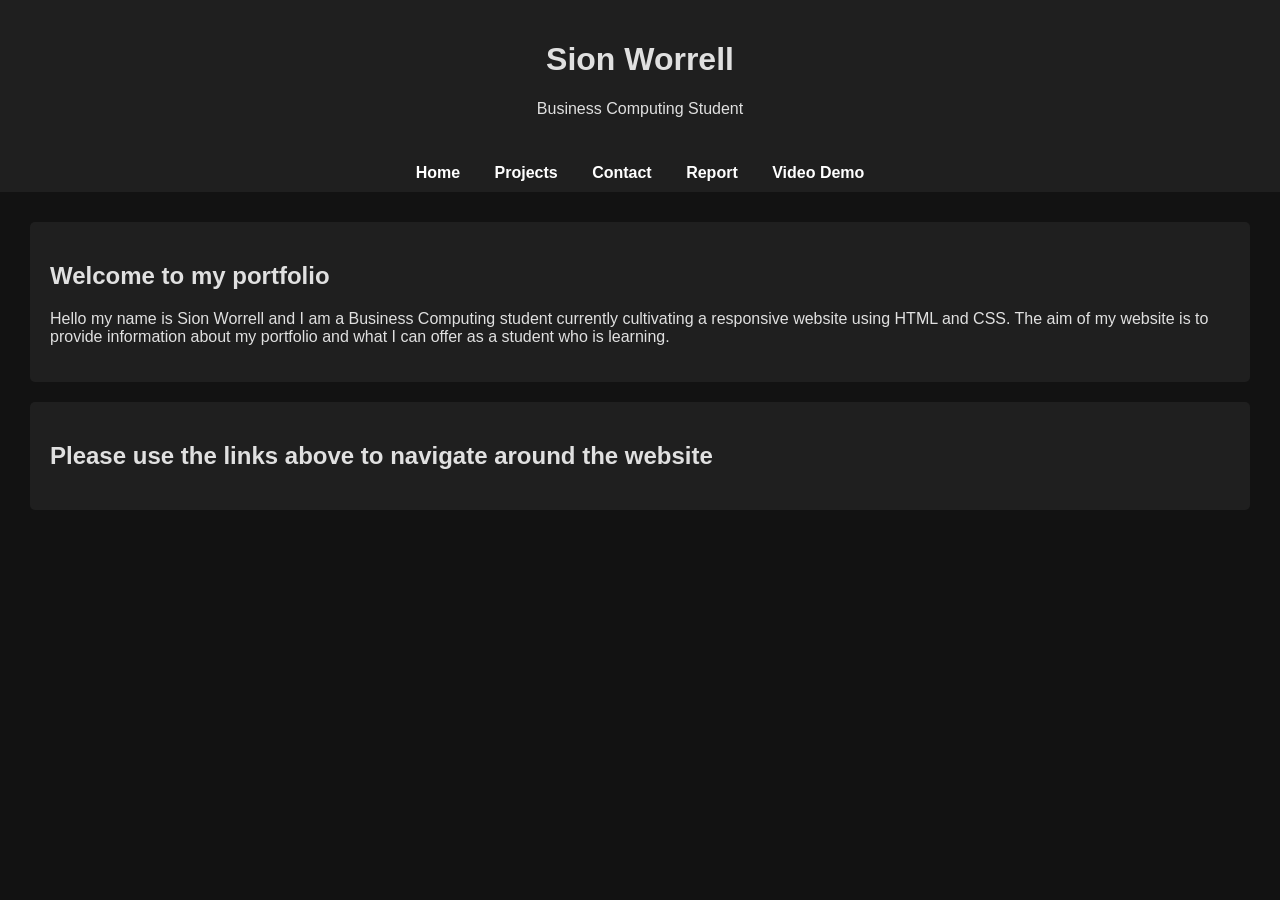
==== index.html @ fe0d5fe1 "first commit" ====
<!DOCTYPE html>
<html lang="en">
<head>
<meta charset="UTF-8">
<title>Sions Portfolio</title>

<style>
body {
    margin: 0;
    font-family: Arial, Helvetica, sans-serif;
    background-color: #121212;
    color: #e0e0e0;
}

header {
    background-color: #1f1f1f;
    padding: 20px;
    text-align: center;
}

nav {
    background-color: #1f1f1f;
    padding: 10px;
    text-align: center;
}

nav a {
    margin: 0 15px;
    text-decoration: none;
    font-weight: bold;
    color: white;
}

nav a:hover {
    color: #bb86fc;
}

.container {
    padding: 30px;
}

.card {
    background: #1f1f1f;
    padding: 20px;
    margin-bottom: 20px;
    border-radius: 5px;
}
</style>

</head>

<body>

<header>
<h1>Sion Worrell</h1>
<p>Business Computing Student</p>
</header>

<nav>
<a href="index.html">Home</a>
<a href="projects.html">Projects</a>
<a href="contact.html">Contact</a>
<a href="report.html">Report</a>
<a href="videodemo.html">Video Demo</a>
</nav>

<div class="container">

<div class="card">
<h2>Welcome to my portfolio</h2>
<p>
Hello my name is Sion Worrell and I am a Business Computing student currently cultivating a responsive website using HTML and CSS. The aim of my website is to provide information about my portfolio and what I can offer as a student who is learning.
</p>
</div>

<div class="card">
<h2>Please use the links above to navigate around the website</h2>
</div>

</div>

</body>
</html>
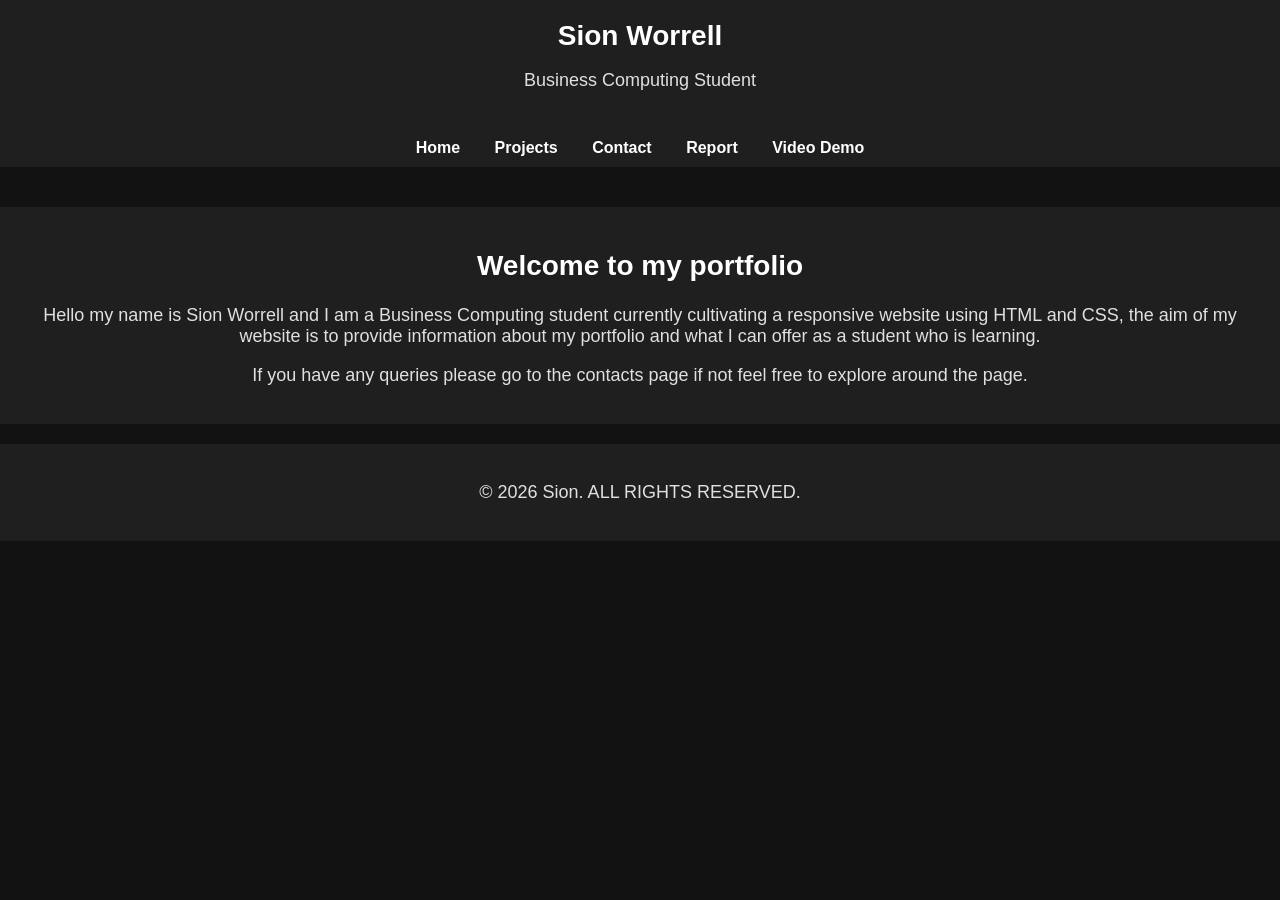
==== commit ad243198: "update" ====
--- a/index.html
+++ b/index.html
@@ -4,48 +4,7 @@
 <meta charset="UTF-8">
 <title>Sions Portfolio</title>
 
-<style>
-body {
-    margin: 0;
-    font-family: Arial, Helvetica, sans-serif;
-    background-color: #121212;
-    color: #e0e0e0;
-}
-
-header {
-    background-color: #1f1f1f;
-    padding: 20px;
-    text-align: center;
-}
-
-nav {
-    background-color: #1f1f1f;
-    padding: 10px;
-    text-align: center;
-}
-
-nav a {
-    margin: 0 15px;
-    text-decoration: none;
-    font-weight: bold;
-    color: white;
-}
-
-nav a:hover {
-    color: #bb86fc;
-}
-
-.container {
-    padding: 30px;
-}
-
-.card {
-    background: #1f1f1f;
-    padding: 20px;
-    margin-bottom: 20px;
-    border-radius: 5px;
-}
-</style>
+<link rel="stylesheet" href="style.css">
 
 </head>
 
@@ -64,20 +23,22 @@
 <a href="videodemo.html">Video Demo</a>
 </nav>
 
-<div class="container">
+<div class="container"></div>
 
-<div class="card">
-<h2>Welcome to my portfolio</h2>
-<p>
-Hello my name is Sion Worrell and I am a Business Computing student currently cultivating a responsive website using HTML and CSS. The aim of my website is to provide information about my portfolio and what I can offer as a student who is learning.
+<div class="div">
+    <h2>Welcome to my portfolio</h2>
+    <p>
+Hello my name is Sion Worrell and I am a Business Computing student currently cultivating a responsive website using HTML and CSS, the aim of my website is to provide information about my portfolio and what I can offer as a student who is learning.
 </p>
+<p> If you have any queries please go to the contacts page if not feel free to explore around the page.</p>
 </div>
 
-<div class="card">
-<h2>Please use the links above to navigate around the website</h2>
-</div>
 
-</div>
+
+<div class="div">
+<footer class="footer">
+    <p>&copy; 2026 Sion. ALL RIGHTS RESERVED.</p>
+</footer>
 
 </body>
 </html>
--- a/style.css
+++ b/style.css
@@ -0,0 +1,116 @@
+
+
+
+
+body {
+    margin: 0;
+    font-family: Arial, Helvetica, sans-serif;
+    background-color: #121212;
+    color: #e0e0e0;
+}
+p {
+    font-size : 18px;
+    text-align: center;
+}
+/* HEADER AND NAVIGATION */
+header {
+    background-color: #1f1f1f;
+    padding: 20px;
+    text-align: center;
+}
+
+h1 {
+    font-size : 28px;
+    margin: 0;
+    color: #ffffff;
+}
+h2 {
+    font-size: 28px;
+    text-align: center;
+    color: #ffffff;
+}
+h3 {
+    font-size: 28px;
+    text-align: center;
+    color: #ffffff;
+}
+
+/* LOGO STYLING OF NAVIGATION */
+nav {
+    background-color: #1f1f1f;
+    padding: 10px;
+    text-align: center;
+}
+/* NAVIGATION LINKS */
+nav a {
+    margin: 0 15px;
+    text-decoration: none;
+    font-weight: bold;
+    color: #ffffff;
+}
+/* HOVER EFFECT FOR NAVIGATION LINKS */
+nav a:hover {
+    color: #bb86fc;
+}
+/* MAIN CONTENT AREA */
+.container {
+    padding : 20px;
+   
+    
+}
+/*STYLE FOR PROJECTS AND VIDEO POSTS */
+.div {
+    background: #1f1f1f;
+    padding: 20px;
+    margin-bottom: 20px;
+   
+}
+
+/* FORM STYLING (SEPARATE) */
+form {
+    display: block;
+}
+
+input, textarea {
+    width: 100%;
+    padding: 10px;
+    margin-top: 5px;
+    margin-bottom: 15px;
+    background-color: #333;
+    border: none;
+    color: #e0e0e0;
+    border-radius: 5px;
+}
+
+input[type="submit"] {
+    background-color: #bb86fc;
+    color: black;
+    cursor: pointer;
+}
+
+input[type="submit"]:hover {
+    background-color: #9a67ea;
+}
+
+/* PROJECT GRID (FOR PROJECT PAGE ONLY) */
+.grid {
+    display: grid;
+    grid-template-columns: repeat(3, 1fr);
+    gap: 20px;
+}
+
+.div img {
+    width: 100%;
+    
+}
+/* VIDEO  LINK */
+
+.video-link {
+    text-align: center;
+    margin-top: 10px;
+}
+
+.video-link a {
+    color: #bb86fc;
+    text-decoration: none;
+}
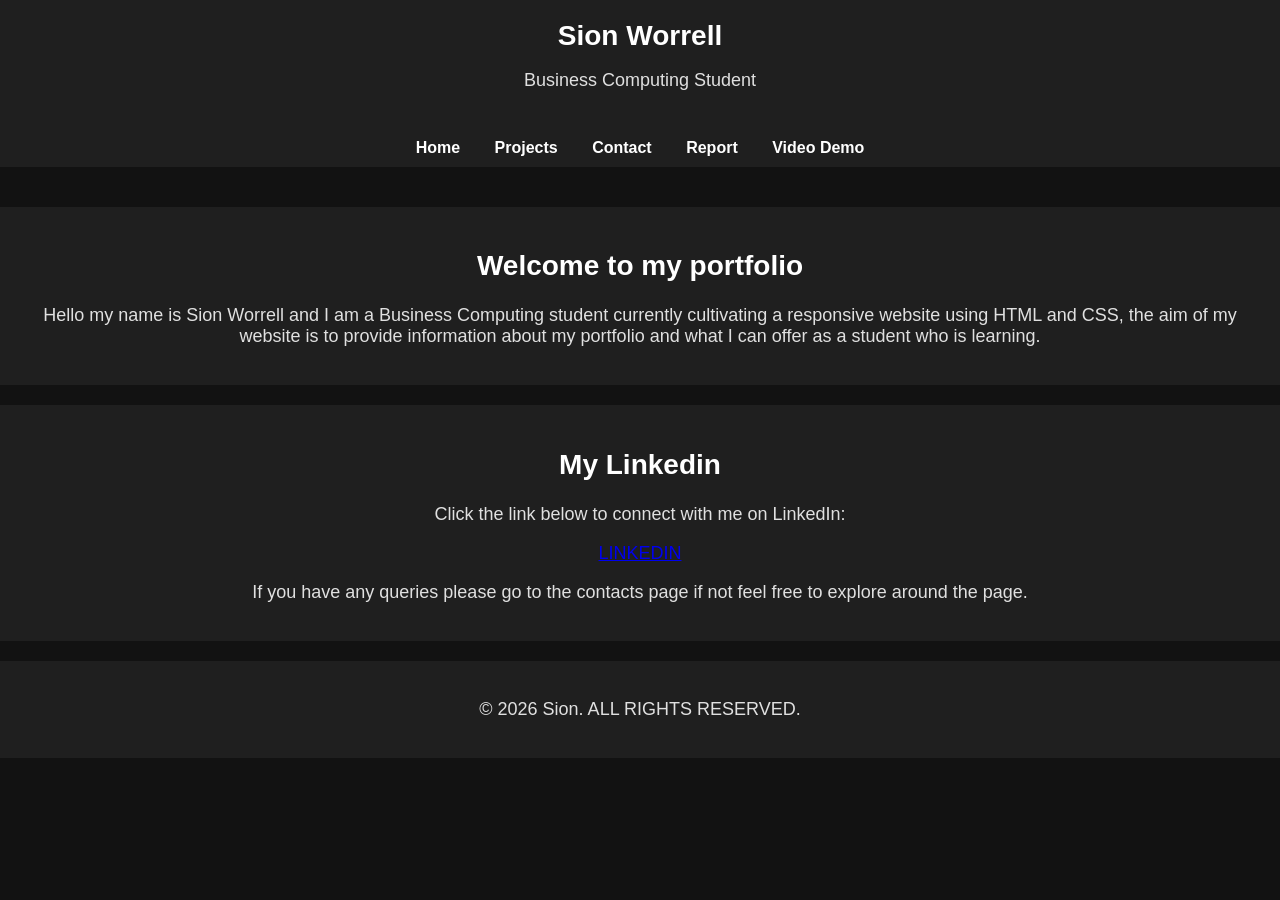
==== commit 9929de8c: "linkedin link" ====
--- a/index.html
+++ b/index.html
@@ -29,11 +29,16 @@
     <h2>Welcome to my portfolio</h2>
     <p>
 Hello my name is Sion Worrell and I am a Business Computing student currently cultivating a responsive website using HTML and CSS, the aim of my website is to provide information about my portfolio and what I can offer as a student who is learning.
+
+</div>
+<div class="div">
+<h2> My Linkedin </h2>
+<p> Click the link below to connect with me on LinkedIn:</p>
+<p> <a href="https://www.linkedin.com/in/sion-worrell-503815279/">LINKEDIN</a></p>
 </p>
 <p> If you have any queries please go to the contacts page if not feel free to explore around the page.</p>
+
 </div>
-
-
 
 <div class="div">
 <footer class="footer">
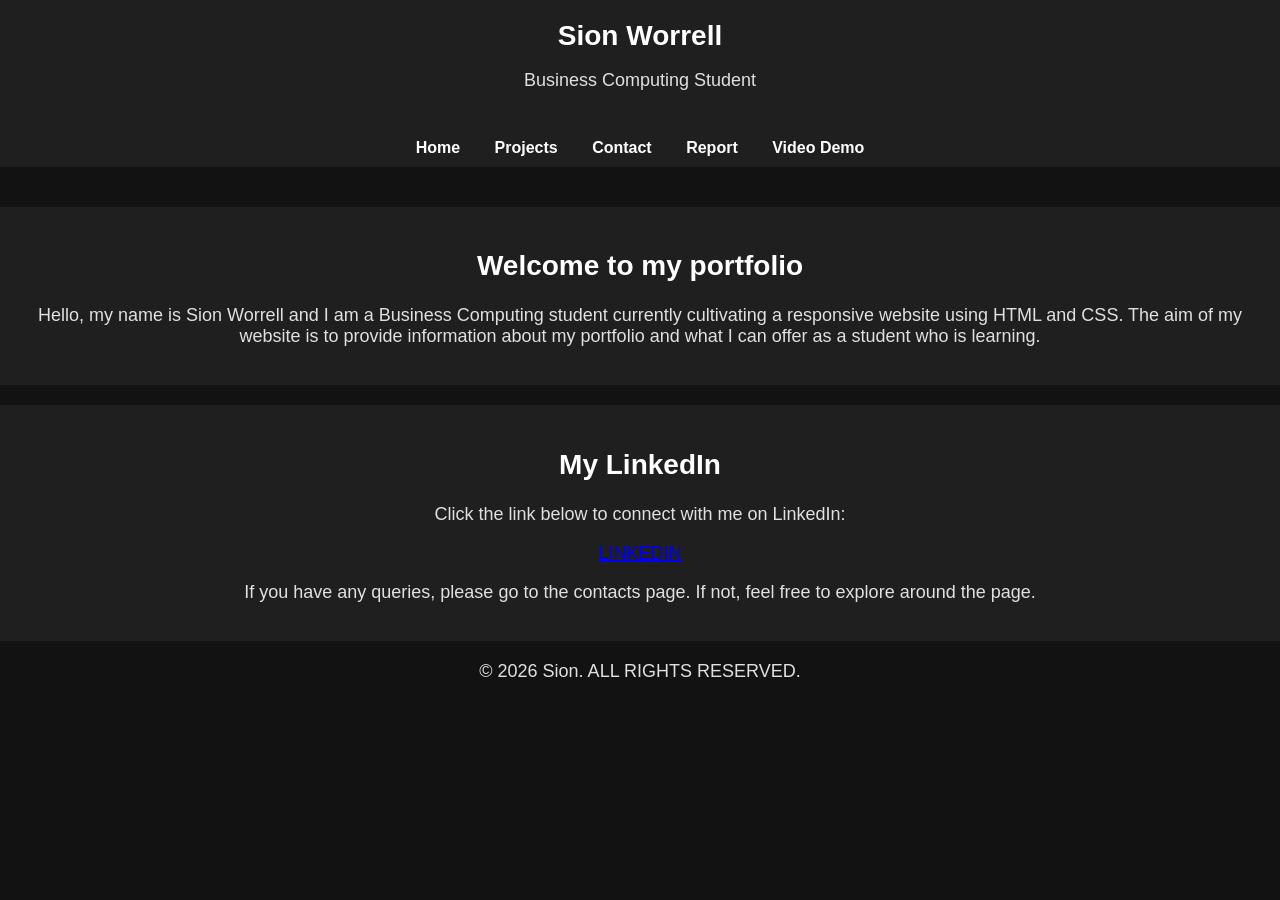
==== commit fbf034f2: "new images" ====
--- a/index.html
+++ b/index.html
@@ -1,8 +1,9 @@
+<!-- Sion Worrell - Business Computing - Website development -->
 <!DOCTYPE html>
 <html lang="en">
 <head>
 <meta charset="UTF-8">
-<title>Sions Portfolio</title>
+<title>Sion's Portfolio</title>
 
 <link rel="stylesheet" href="style.css">
 
@@ -11,39 +12,37 @@
 <body>
 
 <header>
-<h1>Sion Worrell</h1>
-<p>Business Computing Student</p>
+  <h1>Sion Worrell</h1>
+  <p>Business Computing Student</p>
 </header>
 
 <nav>
-<a href="index.html">Home</a>
-<a href="projects.html">Projects</a>
-<a href="contact.html">Contact</a>
-<a href="report.html">Report</a>
-<a href="videodemo.html">Video Demo</a>
+  <a href="index.html">Home</a>
+  <a href="projects.html">Projects</a>
+  <a href="contact.html">Contact</a>
+  <a href="report.html">Report</a>
+  <a href="videodemo.html">Video Demo</a>
 </nav>
 
 <div class="container"></div>
-
 <div class="div">
-    <h2>Welcome to my portfolio</h2>
-    <p>
-Hello my name is Sion Worrell and I am a Business Computing student currently cultivating a responsive website using HTML and CSS, the aim of my website is to provide information about my portfolio and what I can offer as a student who is learning.
-
-</div>
-<div class="div">
-<h2> My Linkedin </h2>
-<p> Click the link below to connect with me on LinkedIn:</p>
-<p> <a href="https://www.linkedin.com/in/sion-worrell-503815279/">LINKEDIN</a></p>
-</p>
-<p> If you have any queries please go to the contacts page if not feel free to explore around the page.</p>
-
+  <h2>Welcome to my portfolio</h2>
+  <p>
+    Hello, my name is Sion Worrell and I am a Business Computing student currently cultivating a responsive website using HTML and CSS. The aim of my website is to provide information about my portfolio and what I can offer as a student who is learning.
+  </p>
 </div>
 
 <div class="div">
-<footer class="footer">
+  <h2>My LinkedIn</h2>
+  <p>Click the link below to connect with me on LinkedIn:</p>
+  <p><a href="https://www.linkedin.com/in/sion-worrell-503815279/">LINKEDIN</a></p>
+  <p>If you have any queries, please go to the contacts page. If not, feel free to explore around the page.</p>
+</div> 
+
+  <footer class="footer">
     <p>&copy; 2026 Sion. ALL RIGHTS RESERVED.</p>
-</footer>
+  </footer>
+</div>
 
 </body>
 </html>
--- a/style.css
+++ b/style.css
@@ -1,4 +1,4 @@
-
+/* Sion Worrell - Business Computing -  Website development */
 
 
 
@@ -55,7 +55,9 @@
 /* MAIN CONTENT AREA */
 .container {
     padding : 20px;
-   
+   max-width: 900px;   
+  margin: 0 auto;     
+
     
 }
 /*STYLE FOR PROJECTS AND VIDEO POSTS */
@@ -66,30 +68,54 @@
    
 }
 
-/* FORM STYLING (SEPARATE) */
+/* FORM STYLING  */
 form {
-    display: block;
+  display: block;
+  max-width: 300px;  
+  margin: 20px auto;  
+  font-family: Arial, sans-serif;
 }
 
-input, textarea {
-    width: 100%;
-    padding: 10px;
-    margin-top: 5px;
-    margin-bottom: 15px;
-    background-color: #333;
-    border: none;
-    color: #e0e0e0;
-    border-radius: 5px;
+/* Labels */
+label {
+  display: block;       
+  font-size: 14px;      
+  margin-bottom: 3px;   
+  color: #e0e0e0;
 }
 
-input[type="submit"] {
-    background-color: #bb86fc;
-    color: black;
-    cursor: pointer;
+/* Inputs and textarea */
+input, textarea {
+  width: 100%;         
+  padding: 5px;        
+  margin-bottom: 12px;  
+  background-color: #333;
+  border: none;
+  color: #e0e0e0;
+  border-radius: 5px;
+  font-size: 14px;     
+  box-sizing: border-box; 
 }
 
-input[type="submit"]:hover {
-    background-color: #9a67ea;
+/* Textarea specific height */
+textarea {
+  height: 80px;
+  resize: vertical; 
+}
+
+/* Button styling */
+button {
+  padding: 6px 12px;
+  font-size: 14px;      
+  background-color: #bb86fc;
+  color: black;
+  border: none;
+  border-radius: 5px;
+  cursor: pointer;
+}
+
+button:hover {
+  background-color: #9a67ea;
 }
 
 /* PROJECT GRID (FOR PROJECT PAGE ONLY) */
